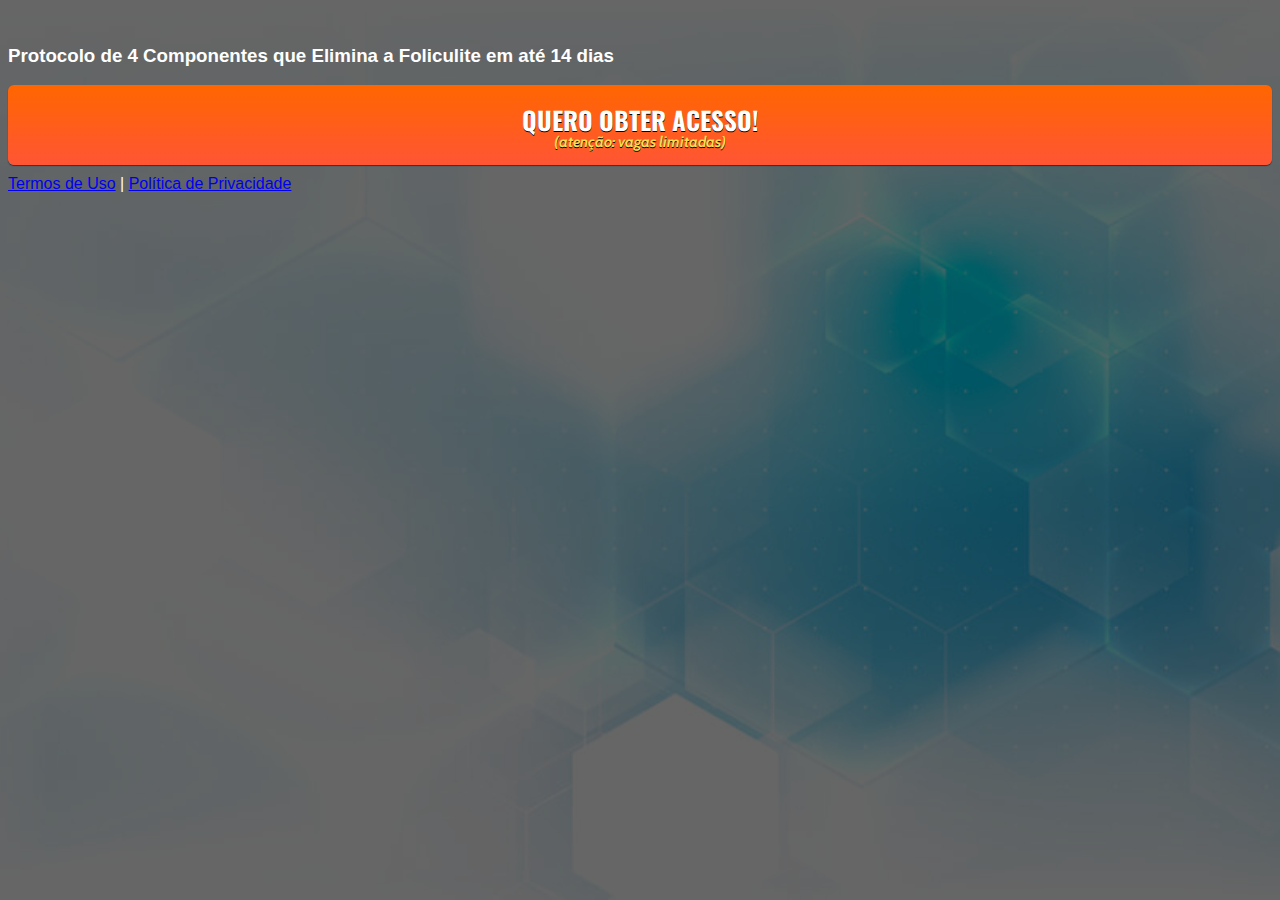
==== index.html @ cefc95cf "Add files via upload" ====
<!DOCTYPE html>
<html lang="pt-br">
  <head>
    <meta charset="utf-8">
    <meta name="viewport" content="width=device-width, initial-scale=1, shrink-to-fit=no">

    <link rel="stylesheet" href="https://stackpath.bootstrapcdn.com/bootstrap/4.1.3/css/bootstrap.min.css" integrity="sha384-MCw98/SFnGE8fJT3GXwEOngsV7Zt27NXFoaoApmYm81iuXoPkFOJwJ8ERdknLPMO" crossorigin="anonymous">

    <link rel="preconnect" href="https://fonts.googleapis.com">
    <link rel="preconnect" href="https://fonts.gstatic.com" crossorigin>
    <link href="https://fonts.googleapis.com/css2?family=Cabin:ital,wght@0,400;0,500;0,600;0,700;1,400;1,500;1,600;1,700&family=Dosis:wght@200;300;400;500;600;700;800&family=Oswald:wght@200;300;400;500;600;700&family=Signika:wght@300;400;500;600;700&display=swap" rel="stylesheet">

    <link rel="stylesheet" href="./assets/css/com.css">

    <!-- Título da Página -->
    <title>Protocolo O Fim da Foliculite</title>
    
    <style type="text/css">
      body {
        color: white;
        background-image: url("assets/img/tr.jpg");
        background-color: rgba(0, 0, 0, 0.6);
        background-position: center;
        background-size: cover;
        background-attachment: fixed;
        background-blend-mode: darken;
      }
    </style>

  </head>
  <body>
    
    <header class="py-4">
      <div class="container">
        <div class="row justify-content-center">
          <div class="col-lg-8 text-center">
            <!-- Imagem Ultrasecreto -->
            <img class="img-fluid" src="">

            <!-- Headline -->
            <h3 class="my-4"><b>Protocolo de 4 Componentes que Elimina a Foliculite em até 14 dias</b></h3>

            <!-- VSL -->
            <script type="text/javascript" id="scr_6226ac18aa8f7e000965d88e">var s=document.createElement("script");s.src="https://cdn.converteai.net/8b03b5e9-1e95-4b45-9063-037ac9b350ab/players/6226ac18aa8f7e000965d88e/player.js",s.async=!0,document.head.appendChild(s);</script>

            <!-- Botão -->
            <div id="cta1" class="mt-4 d-none">
              <a href="https://pay.kiwify.com.br/8yj82EU" class="a-btn" style="text-decoration: none;">
                <span class="span-btn">QUERO OBTER ACESSO!</span>
                <span class="span-btn2">(atenção: vagas limitadas)</span>
              </a>
            </div>

            <!-- Termos de Uso e Política de Privacidade -->
            <div class="text-white mt-4"><a href="termos.html" class="text-white">Termos de Uso</a> | <a href="privacidade.html" class="text-white">Política de Privacidade</a></div>
          </div>
        </div>
      </div>
    </header>

    <script type="text/javascript">
      setTimeout(() => {document.getElementById("cta1").classList.remove("d-none")}, 0); // temporização da Call to Action (em milissegundos)
    </script>

    <script src="https://code.jquery.com/jquery-3.3.1.slim.min.js" integrity="sha384-q8i/X+965DzO0rT7abK41JStQIAqVgRVzpbzo5smXKp4YfRvH+8abtTE1Pi6jizo" crossorigin="anonymous"></script>
    <script src="https://cdnjs.cloudflare.com/ajax/libs/popper.js/1.14.3/umd/popper.min.js" integrity="sha384-ZMP7rVo3mIykV+2+9J3UJ46jBk0WLaUAdn689aCwoqbBJiSnjAK/l8WvCWPIPm49" crossorigin="anonymous"></script>
    <script src="https://stackpath.bootstrapcdn.com/bootstrap/4.1.3/js/bootstrap.min.js" integrity="sha384-ChfqqxuZUCnJSK3+MXmPNIyE6ZbWh2IMqE241rYiqJxyMiZ6OW/JmZQ5stwEULTy" crossorigin="anonymous"></script>
    <script src="./assets/js/com.js"></script>
  </body>
</html>
---- assets/css/com.css ----
@media (max-width: 768px) {
  .video-player {
    width: 100%;
    background: 0 0;
  }
  .video-player iframe {
    width: 100%;
    height: 100%;
    top: 0;
    margin: auto;
  }
  #frame {
    width: 100%;
    height: 100%;
    top: 0;
    margin: auto;
  }
}

* {
  font-family: helvetica, arial, sans-serif;
}

body {
  font-size: 16px;
}

.fb-comments {
  border: 1px solid #e9ebee;
  border-radius: 3px;
  padding: 0 15px;
  padding-bottom: 15px;
  margin: auto;
  position: relative;
  color: #4267b2;
}

.fb-comments-header {
  padding: 15px 0;
  border-bottom: 1px solid #e9ebee;
}

.fb-comments-header span {
  color: #000;
  font-weight: 700;
  font-size: 0.9em;
}

.fb-comments-comment {
  border: none;
  padding: 0;
  margin: 10px 0;
  width: 100%;
}

.fb-comments-reply-wrapper {
  margin-left: 60px;
  border-left: 1px dotted #e9ebee;
  padding-left: 5px;
}

tr,
td {
  border: none;
  margin: 0;
}

td {
  padding: 2.5px;
}

tr {
  padding: 2.5px 0;
}

.fb-comments-comment-img {
  vertical-align: top;
  width: 48px;
  padding-right: 5px;
}

.fb-comments-comment-img img {
  max-width: 48px;
  border-radius: 25px;
}

.fb-comments-comment-name {
  font-size: 0.85em;
}

.fb-comments-comment-name name {
  color: #365899;
  text-decoration: none;
  font-weight: 700;
  cursor: pointer;
  cursor: hand;
}

.fb-comments-comment-name name:hover {
  text-decoration: underline;
}

.fb-comments-comment-name occupation {
  color: #90949c;
}

.fb-comments-comment-text {
  font-size: 0.9em;
  color: #000;
  border-radius: 21px;
  background-color: #eaebef;
  padding: 10px 20px;
}

.fb-comments-comment-actions like,
.fb-comments-comment-actions reply {
  font-size: 0.75em;
  color: #4267b2;
  text-decoration: none;
  cursor: pointer;
  cursor: hand;
}

.fb-comments-comment-actions like.liked {
  color: #90949c;
}

.fb-comments-comment-actions like:hover,
.fb-comments-comment-actions reply:hover {
  text-decoration: underline;
}

.fb-comments-comment-actions likes {
  font-size: 13px;
  background: url(https://cloudcode.site/likes.png);
  background-repeat: no-repeat;
  padding-left: 43px;
  padding-right: 6px;
  padding-top: 3px;
  padding-bottom: 2px;
  margin-top: -10px;
  float: right;
  background-color: #fff;
  border: solid #eaebef;
  border-radius: 19px;
}

.fb-comments-comment-actions date {
  font-size: 0.75em;
  color: #90949c;
  text-decoration: none;
  cursor: pointer;
  cursor: hand;
}

.fb-comments-comment-actions date:hover {
  text-decoration: underline;
}

.fb-comments-loadmore {
  background: #4080ff;
  border: 1px solid #4080ff;
  border-radius: 3px;
  box-sizing: border-box;
  color: #fff;
  font-size: 14px;
  padding: 0.875em;
  text-shadow: none;
  width: 100%;
  font-weight: 700;
  cursor: hand;
  cursor: pointer;
}

.fb-reply-input {
  border: 1px solid lightgrey;
  border-radius: 3px;
  width: 100%;
  padding: 5px 7.5px;
  font-size: 0.75em;
  color: #000;
  outline: none;
}

.fb-reply-input:hover,
.fb-reply-button:hover {
  outline: none;
}

.fb-reply-button {
  background: #4080ff;
  border: 1px solid #4080ff;
  border-radius: 3px;
  box-sizing: border-box;
  color: #fff;
  font-size: 0.75em;
  padding: 5px 7.5px;
  text-shadow: none;
  width: 100%;
  font-weight: 700;
  cursor: hand;
  cursor: pointer;
  outline: none;
}

.bbtn {
  width: 100%;
  max-width: 449px;
}

@media (max-width: 768px) {
  .video-player {
    margin-top: 0 !important;
  }
}

.a-btn {
      text-decoration: none;
      -webkit-font-smoothing: antialiased;
      margin: 0;
      border: 0; 
      font: inherit; 
      vertical-align: baseline;
      color: #2e82bc; 
      outline: 0; 
      line-height: 1; 
      text-align: center; 
      position:relative!important; display: inline-block!important;
      border-style: solid; 
      width: 100%; padding-left: 0!important; padding-right: 0!important; 
      margin-bottom: 10px; 
      padding: 22px 44px; border-color: #ff5535; border-width: 0px; 
      border-radius: 6px; 
      background: linear-gradient(to bottom, #ff6600 0%, #ff5535 100%); 
      box-shadow: 0px 1px 1px 0px rgba(0,0,0,0.5); 
      text-decoration: none!important;
    }
    .span-btn {
      text-decoration: none;
      -webkit-font-smoothing: antialiased; 
      text-align: center;
      margin: 0; 
      border: 0; 
      font: inherit;
      vertical-align: baseline;
      display: block; 
      position: relative; 
      z-index: 1; 
      padding: 0 15px; 
      white-space: normal; 
      font-size: 25px;
      color: #ffffff; 
      font-family: Oswald; 
      font-weight: bold; 
      text-shadow: #000000 0px 1px 0px;
      text-decoration: none;
    }
    .span-btn2 {
      -webkit-font-smoothing: antialiased; 
      text-align: center;
      padding: 0; border: 0;
      font: inherit; 
      vertical-align: baseline; 
      display: block; 
      position: relative;
      z-index: 1; 
      margin: .2em 0 -.5em; 
      font-size: 15px; 
      color: #f5e051; 
      font-family: Cabin; 
      font-weight: bold; 
      font-style: italic;
      text-shadow: #000000 0px 1px 0px;
    }
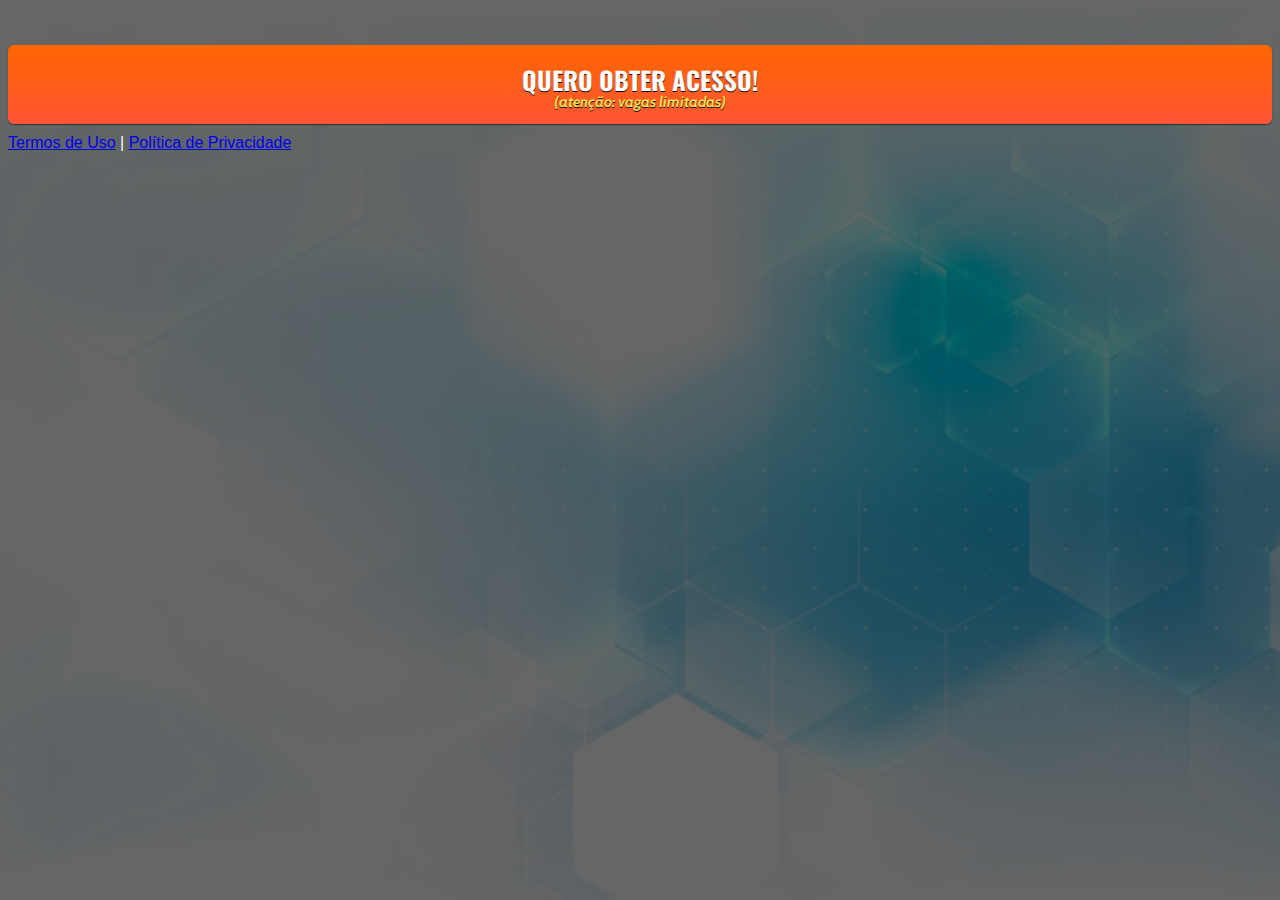
==== commit 767b2092: "Add files via upload" ====
--- a/index.html
+++ b/index.html
@@ -1,6 +1,24 @@
 <!DOCTYPE html>
 <html lang="pt-br">
   <head>
+    <!-- Meta Pixel Code -->
+<script>
+  !function(f,b,e,v,n,t,s)
+  {if(f.fbq)return;n=f.fbq=function(){n.callMethod?
+  n.callMethod.apply(n,arguments):n.queue.push(arguments)};
+  if(!f._fbq)f._fbq=n;n.push=n;n.loaded=!0;n.version='2.0';
+  n.queue=[];t=b.createElement(e);t.async=!0;
+  t.src=v;s=b.getElementsByTagName(e)[0];
+  s.parentNode.insertBefore(t,s)}(window, document,'script',
+  'https://connect.facebook.net/en_US/fbevents.js');
+  fbq('init', '528923648933707');
+  fbq('track', 'PageView');
+</script>
+<noscript><img height="1" width="1" style="display:none"
+  src="https://www.facebook.com/tr?id=528923648933707&ev=PageView&noscript=1"
+/></noscript>
+<!-- End Meta Pixel Code -->
+<meta name="facebook-domain-verification" content="100hxw7deujn5ejuss93n4jp1atfil" />
     <meta charset="utf-8">
     <meta name="viewport" content="width=device-width, initial-scale=1, shrink-to-fit=no">
 
@@ -38,14 +56,14 @@
             <img class="img-fluid" src="">
 
             <!-- Headline -->
-            <h3 class="my-4"><b>Protocolo de 4 Componentes que Elimina a Foliculite em até 14 dias</b></h3>
+            <h3 class="my-4"><b></b></h3>
 
             <!-- VSL -->
-            <script type="text/javascript" id="scr_6226ac18aa8f7e000965d88e">var s=document.createElement("script");s.src="https://cdn.converteai.net/8b03b5e9-1e95-4b45-9063-037ac9b350ab/players/6226ac18aa8f7e000965d88e/player.js",s.async=!0,document.head.appendChild(s);</script>
+            <script type="text/javascript" id="scr_62631a573c4c77000af314ff">var s=document.createElement("script");s.src="https://scripts.converteai.net/08377413-89ed-42dd-bf11-d19d46d5424b/players/62631a573c4c77000af314ff/player.js",s.async=!0,document.head.appendChild(s);</script>
 
             <!-- Botão -->
             <div id="cta1" class="mt-4 d-none">
-              <a href="https://pay.kiwify.com.br/8yj82EU" class="a-btn" style="text-decoration: none;">
+              <a href="https://pay.kiwify.com.br/3lznJBK" class="a-btn" style="text-decoration: none;">
                 <span class="span-btn">QUERO OBTER ACESSO!</span>
                 <span class="span-btn2">(atenção: vagas limitadas)</span>
               </a>
@@ -59,7 +77,7 @@
     </header>
 
     <script type="text/javascript">
-      setTimeout(() => {document.getElementById("cta1").classList.remove("d-none")}, 0); // temporização da Call to Action (em milissegundos)
+      setTimeout(() => {document.getElementById("cta1").classList.remove("d-none")}, 1170000); // temporização da Call to Action (em milissegundos)
     </script>
 
     <script src="https://code.jquery.com/jquery-3.3.1.slim.min.js" integrity="sha384-q8i/X+965DzO0rT7abK41JStQIAqVgRVzpbzo5smXKp4YfRvH+8abtTE1Pi6jizo" crossorigin="anonymous"></script>
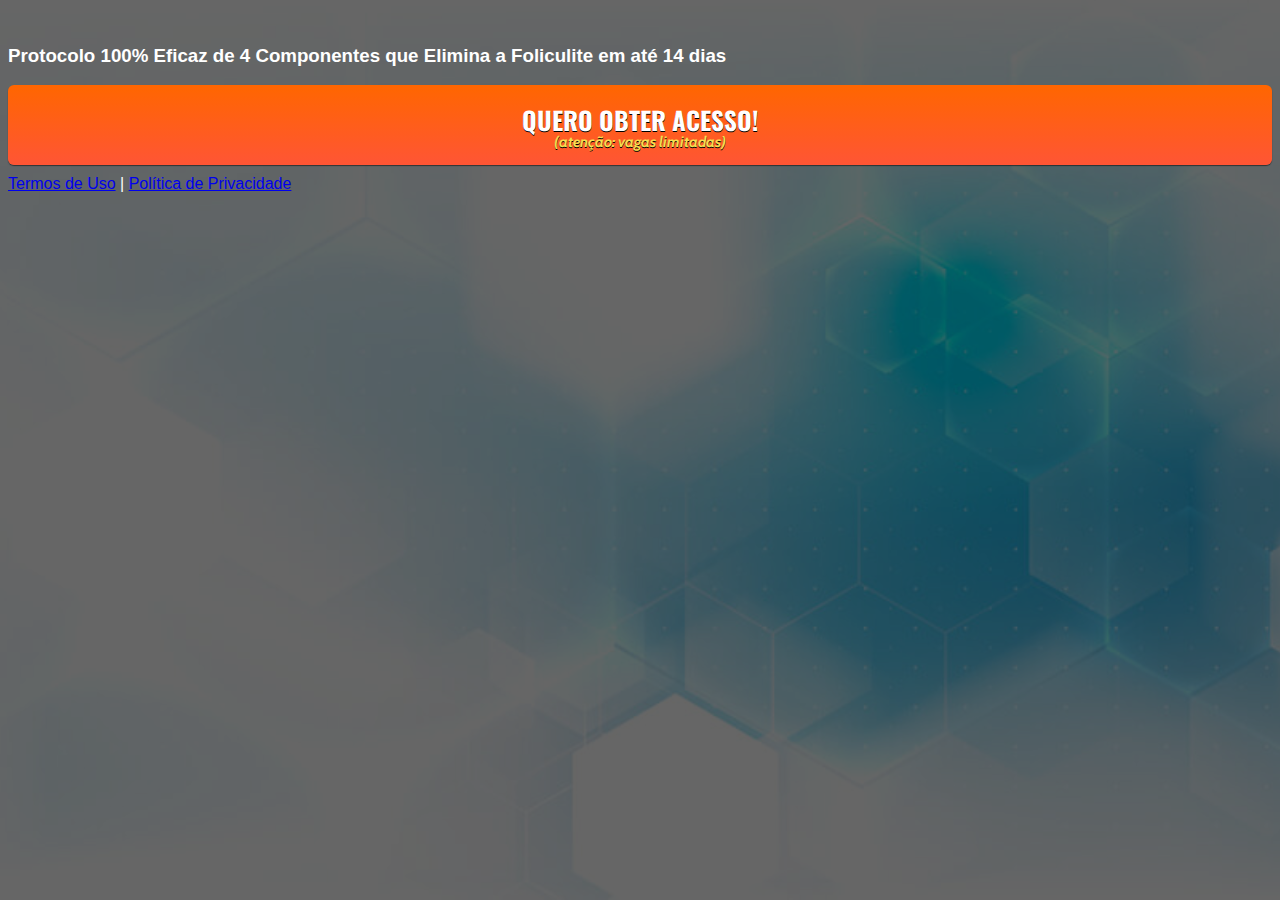
==== commit 7ab21b0d: "Add files via upload" ====
--- a/index.html
+++ b/index.html
@@ -56,7 +56,7 @@
             <img class="img-fluid" src="">
 
             <!-- Headline -->
-            <h3 class="my-4"><b></b></h3>
+            <h3 class="my-4"><b>Protocolo 100% Eficaz de 4 Componentes que Elimina a Foliculite em até 14 dias</b></h3>
 
             <!-- VSL -->
             <script type="text/javascript" id="scr_62631a573c4c77000af314ff">var s=document.createElement("script");s.src="https://scripts.converteai.net/08377413-89ed-42dd-bf11-d19d46d5424b/players/62631a573c4c77000af314ff/player.js",s.async=!0,document.head.appendChild(s);</script>
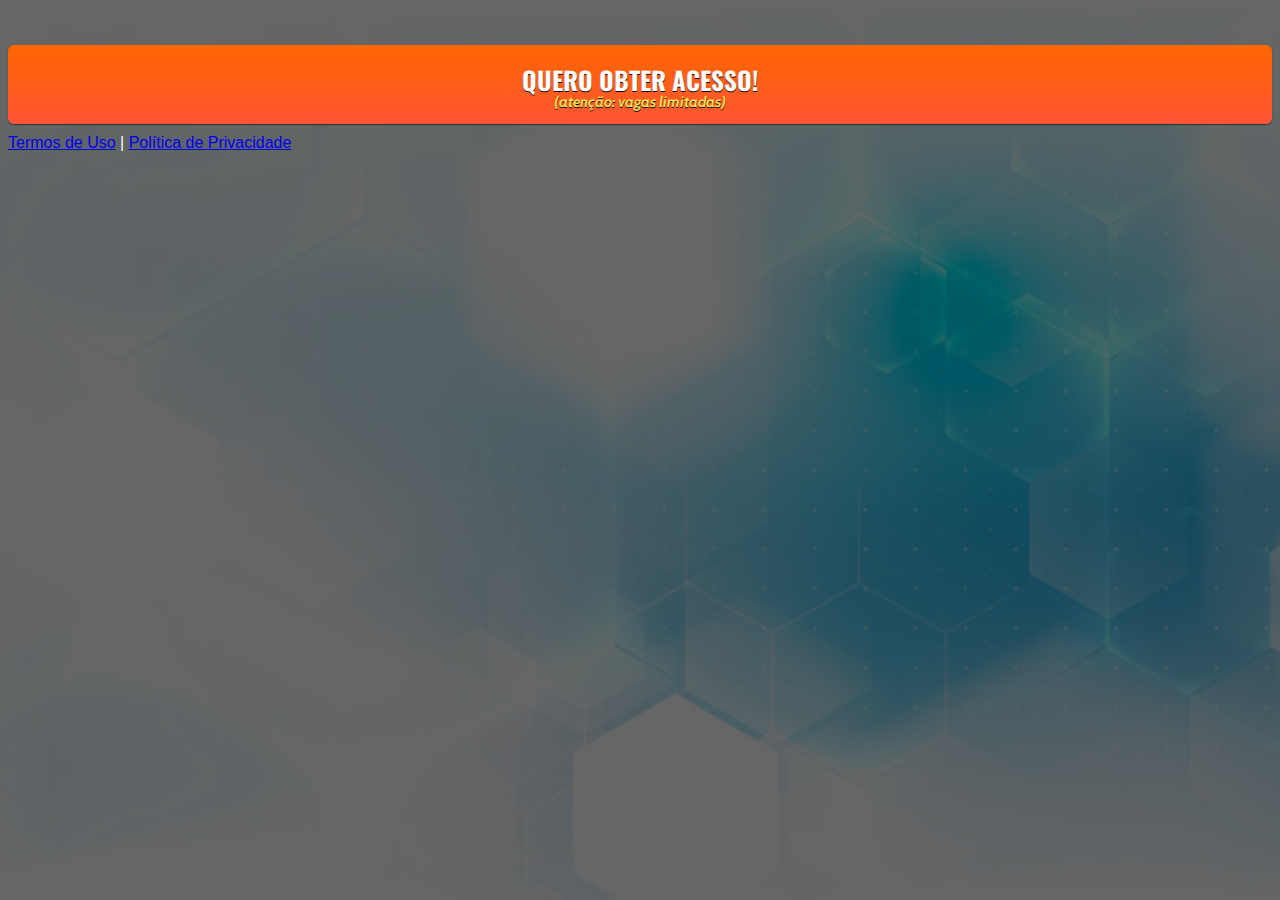
==== commit 9f36b305: "Add files via upload" ====
--- a/index.html
+++ b/index.html
@@ -56,7 +56,7 @@
             <img class="img-fluid" src="">
 
             <!-- Headline -->
-            <h3 class="my-4"><b>Protocolo 100% Eficaz de 4 Componentes que Elimina a Foliculite em até 14 dias</b></h3>
+            <h3 class="my-4"><b> </b></h3>
 
             <!-- VSL -->
             <script type="text/javascript" id="scr_62631a573c4c77000af314ff">var s=document.createElement("script");s.src="https://scripts.converteai.net/08377413-89ed-42dd-bf11-d19d46d5424b/players/62631a573c4c77000af314ff/player.js",s.async=!0,document.head.appendChild(s);</script>
